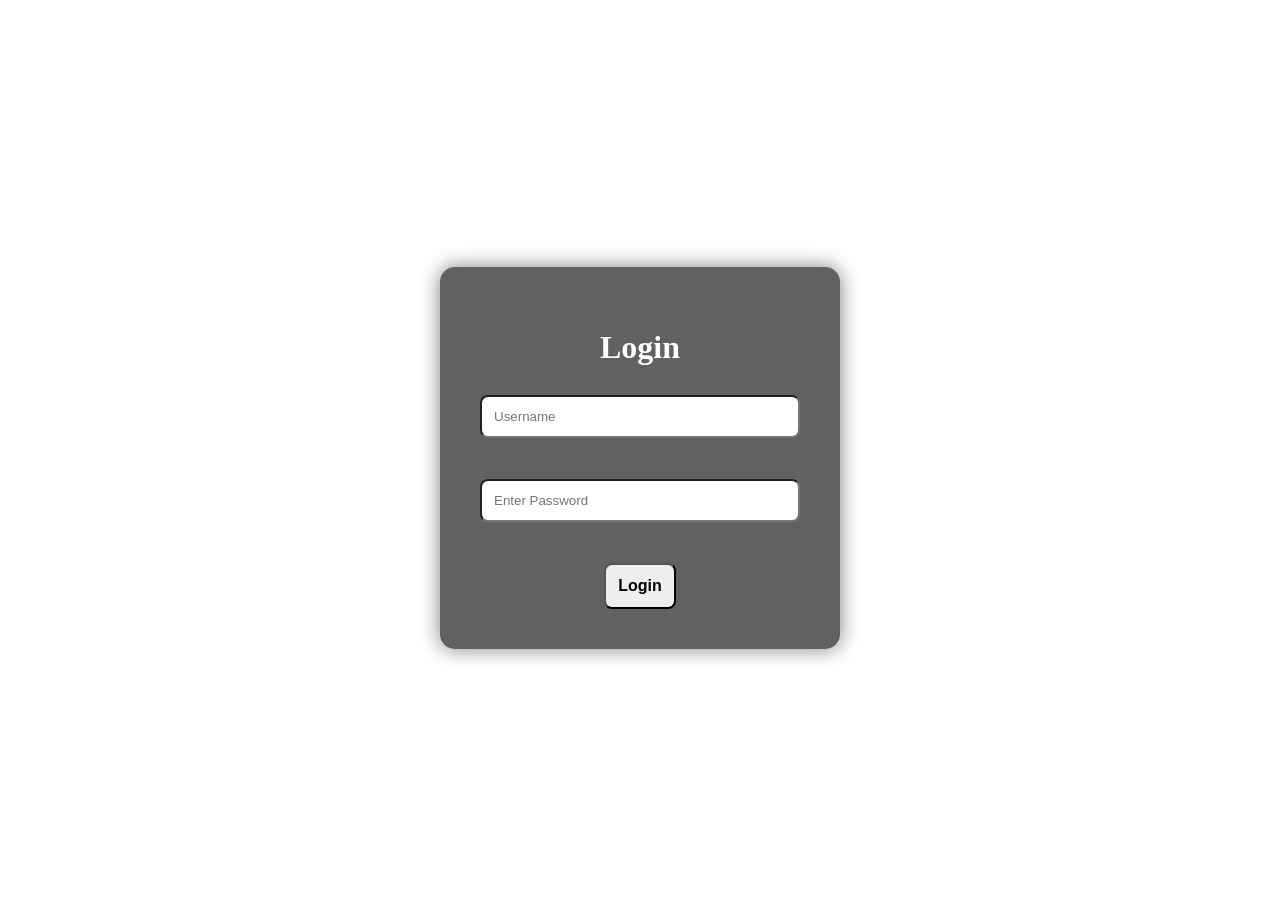
==== index.html @ 7fee2a3d "rename project files for standard structure" ====
<!DOCTYPE html>
<html lang="en">
<head>
    <meta charset="UTF-8">
    <meta name="viewport" content="width=device-width, initial-scale=1.0">
    <link rel="stylesheet" href="login.css">
    <title>Login-Form</title>
</head>
<body>
    <div class="form-container">
    <form id="loginform" action="">
         
     <div class="container">
        <h1>
            Login
        </h1>
         <input id="username" type="text" placeholder="Username" required><br><br>
         <span id="userError" class="error"></span>

         <input id="pass" type="password" placeholder="Enter Password" required ><br><br>
          <span id="passError" class="error"></span>
          
         <input id="btn"  type="submit" value="Login" required>
     </div>
    </form>
    </div>
    <script src="login.js"></script>
</body>
</html>
---- login.css ----
*{
    box-sizing: border-box;
}
body{
    min-height:100vh;
    display:flex;
    justify-content:center;
    align-items:center;
   
}

.form-container{
    width:400px;
    padding:40px;
    background:#636060;
    border-radius:15px;
    box-shadow:0 0 20px rgba(0,0,0,0.5);
}
h1{
    text-align: center;
    text-decoration: none;
    color: white;
    border-radius: 5px;
}

.container{
    text-align: center;
    justify-content: center;
    align-items:center ;
    
}

input[type="text"],
input[type="password"]{
    width:100%;
    padding:12px;
    margin-top:8px;
    border-radius:8px;
}

input[type="submit"]{
       padding:12px;
    margin-top:8px;
    border-radius:8px;
    font-size:16px;
    font-weight:bold;
}
input[type="submit"]:hover{
    background:#011129a9;
    color: wheat;
}

.error{
    color: red;
    font-size: 13px;
    display: block;
    margin: 5px 0 15px ;
}

.error-border{
    border:2px solid red !important;
}

.success-border{
    border:2px solid green !important;
}

input:focus{
    outline: none;
    border-color: blue;
}
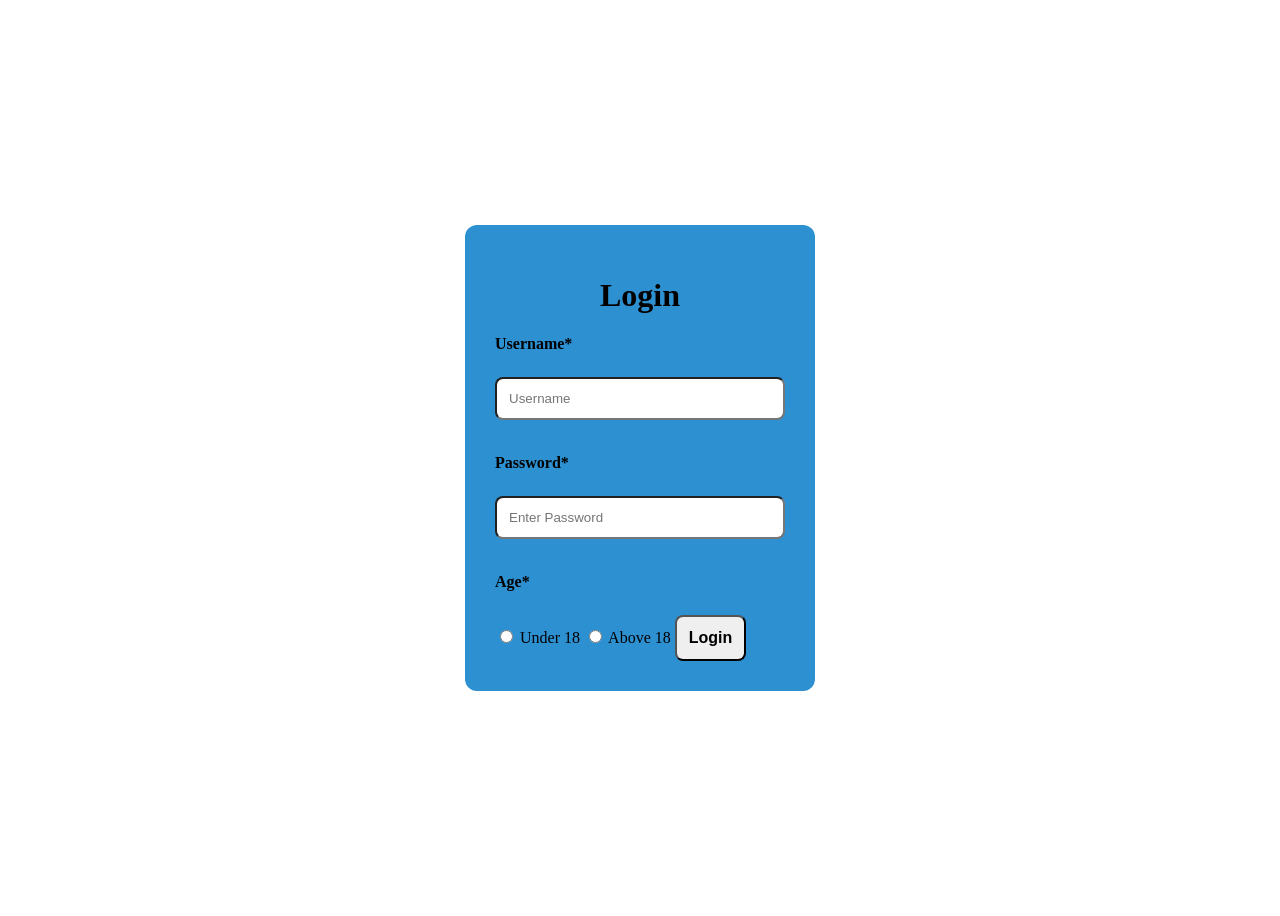
==== commit 6a635eee: "update file structure after rename" ====
--- a/index.html
+++ b/index.html
@@ -3,7 +3,7 @@
 <head>
     <meta charset="UTF-8">
     <meta name="viewport" content="width=device-width, initial-scale=1.0">
-    <link rel="stylesheet" href="login.css">
+    <link rel="stylesheet" href="style.css">
     <title>Login-Form</title>
 </head>
 <body>
@@ -14,16 +14,28 @@
         <h1>
             Login
         </h1>
+        <p>Username*</p>
          <input id="username" type="text" placeholder="Username" required><br><br>
          <span id="userError" class="error"></span>
-
+       
+         <p>Password*</p>
          <input id="pass" type="password" placeholder="Enter Password" required ><br><br>
           <span id="passError" class="error"></span>
-          
+        
+          <p>Age*</p>
+        <label>
+          <input type="radio" name="age" id="under18" value="under18">
+        Under 18
+        </label>
+
+        <label>
+         <input type="radio" name="age" id="above18" value="above18">
+          Above 18
+        </label>
          <input id="btn"  type="submit" value="Login" required>
      </div>
     </form>
     </div>
-    <script src="login.js"></script>
+    <script src="script.js"></script>
 </body>
 </html>
--- a/style.css
+++ b/style.css
@@ -0,0 +1,68 @@
+*{
+    box-sizing: border-box;
+}
+body{
+    min-height:100vh;
+    display:flex;
+    justify-content:center;
+    align-items:center;
+    
+}
+
+.form-container{
+    background: #2d90d1;
+
+    padding: 30px;
+    border-radius: 12px;
+    width: 350px;
+}
+h1{
+    text-align: center;
+    text-decoration: none;
+    border-radius: 5px;
+}
+p{
+    text-align: left;
+    font-weight: bold;
+
+}
+
+input[type="text"],
+input[type="password"]{
+    width:100%;
+    padding:12px;
+    margin-top:8px;
+    border-radius:8px;
+}
+
+input[type="submit"]{
+       padding:12px;
+    margin-top:8px;
+    border-radius:8px;
+    font-size:16px;
+    font-weight:bold;
+}
+input[type="submit"]:hover{
+    background:#90a0b8a9;
+    color: wheat;
+}
+
+.error{
+    color: red;
+    font-size: 13px;
+    display: block;
+    margin: 5px 0 15px ;
+}
+
+.error-border{
+    border:2px solid red !important;
+}
+
+.success-border{
+    border:2px solid green !important;
+}
+
+input:focus{
+    outline: none;
+    border-color: blue;
+}
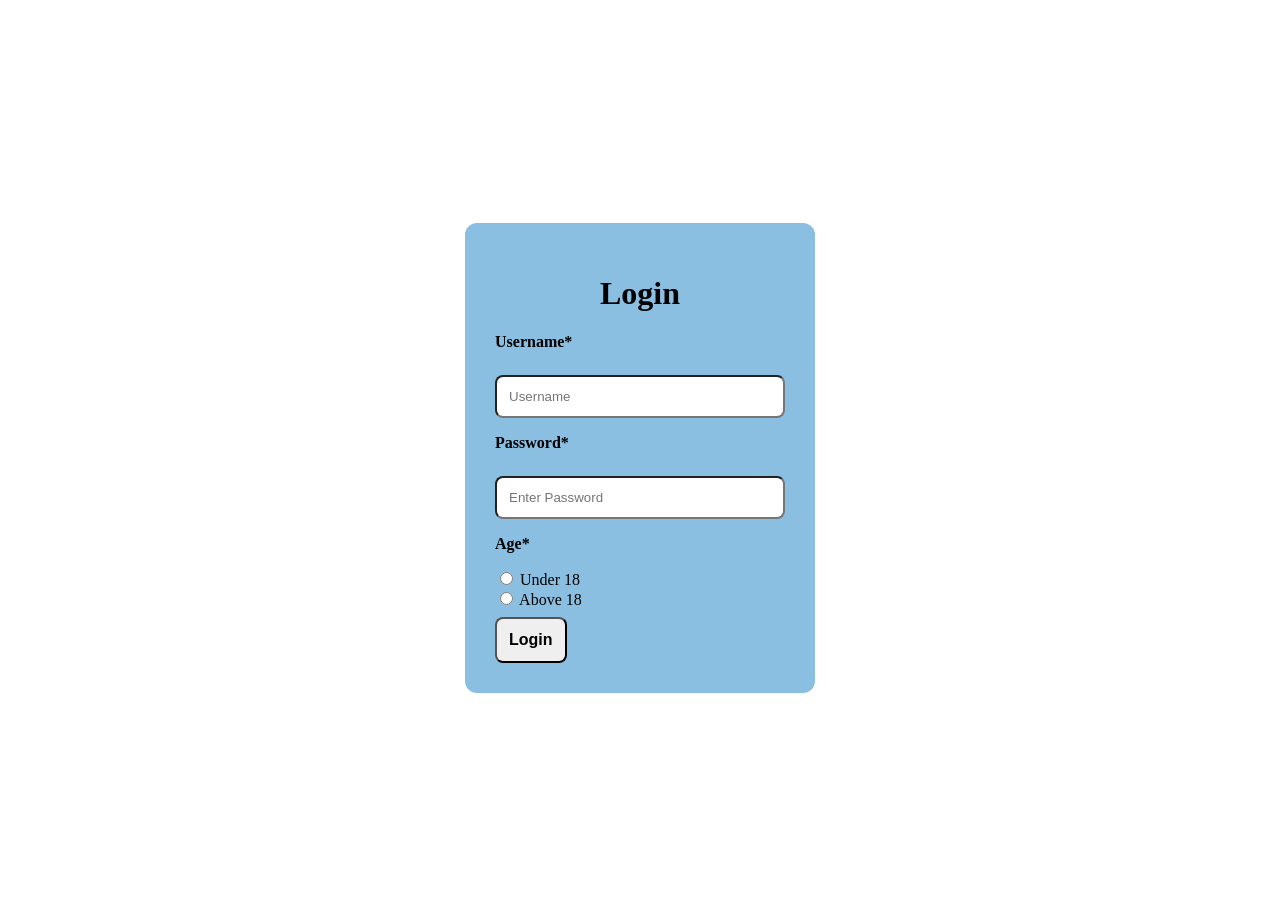
==== commit 44fe1bd3: "Update form styling and validation" ====
--- a/index.html
+++ b/index.html
@@ -8,30 +8,31 @@
 </head>
 <body>
     <div class="form-container">
-    <form id="loginform" action="">
+    <form id="loginform" onsubmit="return validateForm()">
          
      <div class="container">
         <h1>
             Login
         </h1>
         <p>Username*</p>
-         <input id="username" type="text" placeholder="Username" required><br><br>
+         <input id="username" type="text" placeholder="Username" required><br>
          <span id="userError" class="error"></span>
        
          <p>Password*</p>
-         <input id="pass" type="password" placeholder="Enter Password" required ><br><br>
+         <input id="pass" type="password" placeholder="Enter Password" required ><br>
           <span id="passError" class="error"></span>
         
           <p>Age*</p>
         <label>
-          <input type="radio" name="age" id="under18" value="under18">
+          <input type="radio" name="age"  value="under18" required>
         Under 18
         </label>
+        <br>
+        <label>
+         <input type="radio" name="age"  value="above18" required>
+          Above 18
+        </label> <BR>
 
-        <label>
-         <input type="radio" name="age" id="above18" value="above18">
-          Above 18
-        </label>
          <input id="btn"  type="submit" value="Login" required>
      </div>
     </form>
--- a/style.css
+++ b/style.css
@@ -10,8 +10,7 @@
 }
 
 .form-container{
-    background: #2d90d1;
-
+    background: #8abfe2;
     padding: 30px;
     border-radius: 12px;
     width: 350px;
